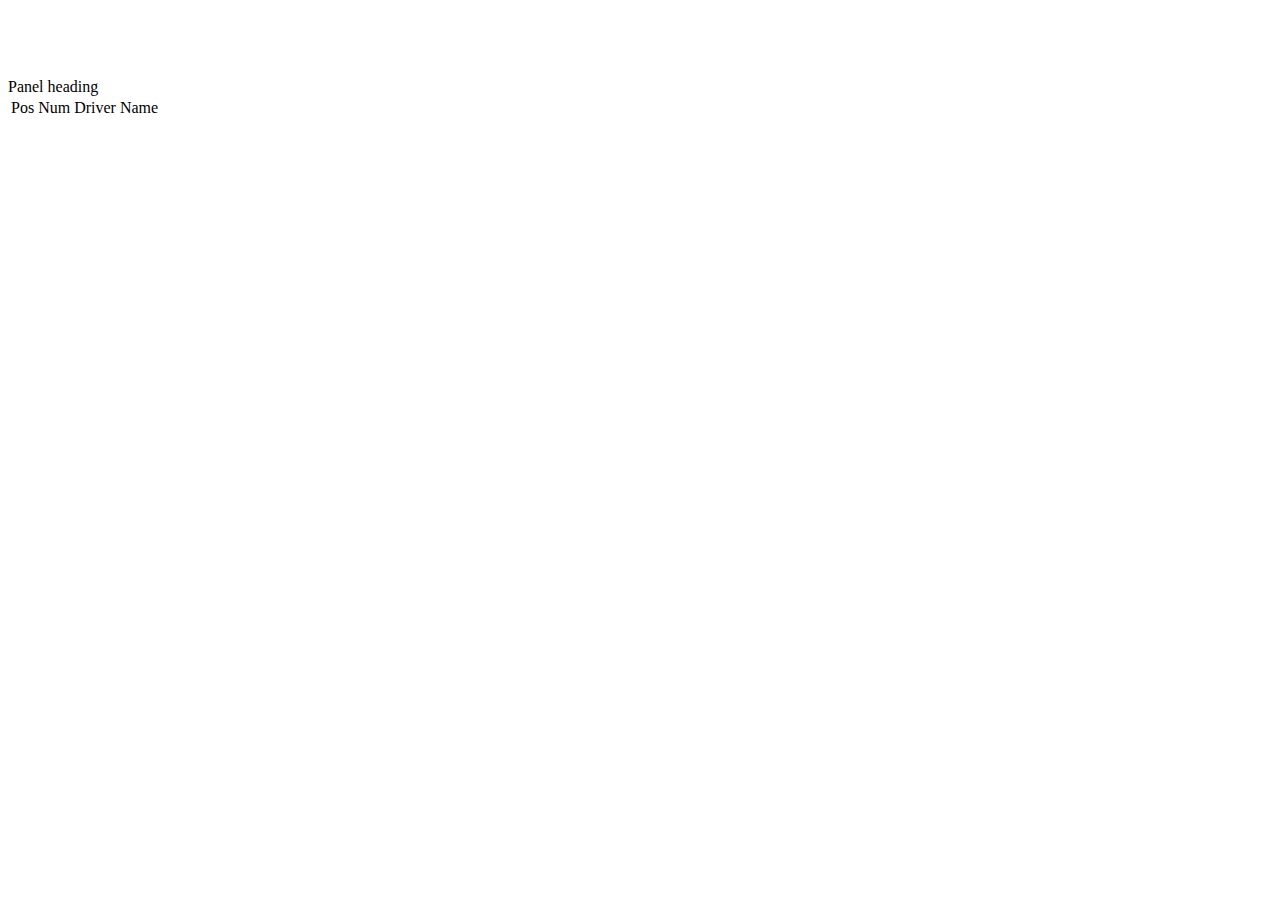
==== index.html @ bbc3978a "First commit" ====
<!DOCTYPE html>
<html lang="en">
<head>
    <meta charset="UTF-8">
    <title></title>
    <link href="src/bootstrap/dist/css/bootstrap.min.css" rel="stylesheet">
    <style>
        body {
            padding-top: 70px; /* Required padding for .navbar-fixed-top. Remove if using .navbar-static-top. Change if height of navigation changes. */
        }
        .thumbnail img {
            width: 100%;
        }
        .ratings {
            padding-right: 10px;
            padding-left: 10px;
            color: #d17581;
        }
        .thumbnail {
            padding: 0;
        }
        .thumbnail .caption-full {
            padding: 9px;
            color: #333;
        }
        footer {
            margin: 50px 0;
        }
        #editor {
            /** Setting height is also important, otherwise editor wont showup**/
            height: 300px;
        }
        .addedLine {
            background: rgba(50, 255, 50, 0.3);
        }
        .defaultLine {
            background: rgba(255, 255, 255, 0.0);
        }
        .deletedLine {
            background: rgba(255, 50, 50, 0.3);
        }
        html {
            overflow-y: scroll;
        }
    </style>

    <script type="text/javascript" src="src/jquery/dist/jquery.js" charset="utf-8"></script>
    <script type="text/javascript" src="src/bootstrap/dist/js/bootstrap.min.js" charset="utf-8"></script>
    <script type="text/javascript" src="race.data" charset="utf-8"></script>

    <script>
        var raceData = raceInfo;
        (function ($) {$(document).ready(function() {
            for(i=0; i<raceData.drivers.length; i++) {
                var row =
                        "<tr>" +
                        "<td>" + raceData.drivers[i].finishPosition + "</td>" +
                        "<td>" + raceData.drivers[i].carNumber + "</td>" +
                        "<td>" + raceData.drivers[i].name + "</td>" +
                        "<td>" + raceData.drivers[i].teamName + "</td>" +
                        "<td>" + raceData.drivers[i].gridPosition + "</td>" +
                        "<td>" + raceData.drivers[i].finishPosition + "</td>" +
                        "<td>" + raceData.drivers[i].completedLaps + "</td>" +
                        "<td>" + raceData.drivers[i].finishTime + "</td>" +
                        "<td>" + raceData.drivers[i].bestLapTime + "</td>" +
                        "<td>" + raceData.drivers[i].numOfPitstops + "</td>" +
                        "<td>" + raceData.drivers[i].earnedPoints + "</td>" +
                        "</tr>"

                console.log(row);
                $("#resultsTable tr:last").after(row);
            }
        });})(jQuery);

    </script>
</head>
<body>
    <!-- Navigation -->
    <nav class="navbar navbar-default navbar-fixed-top" role="navigation">
        <div class="container">
            <!-- Brand and toggle get grouped for better mobile display -->
            <div class="navbar-header">
                <a id="header-name" class="navbar-brand"></a>
            </div>
        </div>
        <!-- /.container -->
    </nav>

    <div id="content" class="container">
        <div class="row">
            <div class="panel panel-default">
                <!-- Default panel contents -->
                <div class="panel-heading">Panel heading</div>
                <div class="panel-body">

                </div>

                <!-- Table -->
                <table id="resultsTable" class="table">
                    <tbody>
                        <tr>
                            <td>Pos</td>
                            <td>Num</td>
                            <td>Driver Name</td>
                        </tr>
                    </tbody>
                </table>
            </div>
        </div>
    </div>
</body>
</html>
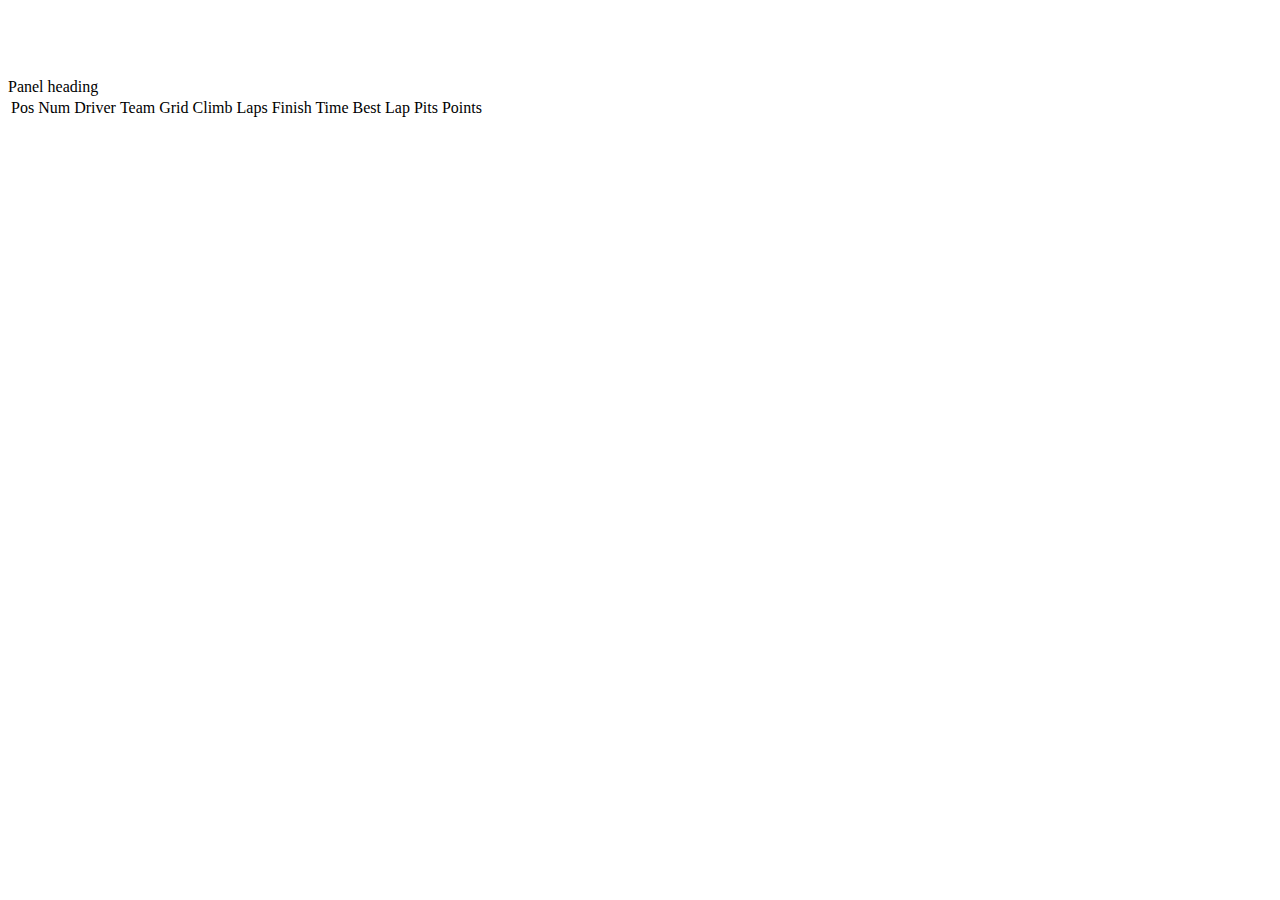
==== commit 1ecb8111: "Improoved template" ====
--- a/index.html
+++ b/index.html
@@ -50,8 +50,67 @@
 
     <script>
         var raceData = raceInfo;
+
+        raceData.drivers.sort(function(a, b) {
+            if(parseInt(a.finishPosition) < parseInt(b.finishPosition)) {
+                return -1;
+            } else
+            if(parseInt(a.finishPosition) > parseInt(b.finishPosition)) {
+                return 1;
+            } else {
+                return 0;
+            }
+        });
+
+        for(i=0; i<raceData.drivers.length; i++) {
+            var firstName = raceData.drivers[i].name.slice(0, raceData.drivers[i].name.indexOf(" "));
+            var lastName = raceData.drivers[i].name.slice(raceData.drivers[i].name.indexOf(" "));
+            raceData.drivers[i].name = firstName + (lastName.toUpperCase());
+        }
+
         (function ($) {$(document).ready(function() {
+
+            function formatTime (str, option) {
+                var milisec = Math.round((parseFloat("0" + str.slice(str.indexOf(".")))) * 1000) / 1000;
+
+                switch(milisec.toString().length) {
+                    case 3:
+                        var ms = milisec.toString().slice(2) + "00"; break;
+                    case 4:
+                        var ms = milisec.toString().slice(2) + "0"; break;
+                    default:
+                        var ms = milisec.toString().slice(2); break;
+                }
+
+                var sec = Math.floor(parseFloat(str));
+                var minutes = 0;
+                var hours = 0;
+
+                while(sec > 60) {
+                    sec -= 60;
+                    minutes++;
+
+                    if(minutes % 60 == 0) {
+                        hours++;
+                    }
+                }
+
+                hours = hours.toString();
+                minutes = minutes.toString();
+                sec = sec.toString();
+
+                if(minutes == 0) {
+                    return ("0:" + (sec < 10 ? "0" + sec : sec) + "," + ms);
+                } else
+                if(hours == 0) {
+                    return ((minutes < 10 && option == "overall"? "0" + minutes : minutes) + ":" + (sec < 10 ? "0" + sec : sec) + "," + ms);
+                } else {
+                    return (hours + ":" + (minutes < 10 ? "0" + minutes : minutes) + ":" + (sec < 10 ? "0" + sec : sec) + "," + ms);
+                }
+            }
+
             for(i=0; i<raceData.drivers.length; i++) {
+                var climb = parseInt(raceData.drivers[i].gridPosition) - parseInt(raceData.drivers[i].finishPosition);
                 var row =
                         "<tr>" +
                         "<td>" + raceData.drivers[i].finishPosition + "</td>" +
@@ -59,15 +118,14 @@
                         "<td>" + raceData.drivers[i].name + "</td>" +
                         "<td>" + raceData.drivers[i].teamName + "</td>" +
                         "<td>" + raceData.drivers[i].gridPosition + "</td>" +
-                        "<td>" + raceData.drivers[i].finishPosition + "</td>" +
+                        "<td>" + (climb > 0 ? "+" + climb : climb) + "</td>" +
                         "<td>" + raceData.drivers[i].completedLaps + "</td>" +
-                        "<td>" + raceData.drivers[i].finishTime + "</td>" +
-                        "<td>" + raceData.drivers[i].bestLapTime + "</td>" +
+                        "<td>" + formatTime(raceData.drivers[i].finishTime, "overall") + "</td>" +
+                        "<td>" + formatTime(raceData.drivers[i].bestLapTime, "single") + "</td>" +
                         "<td>" + raceData.drivers[i].numOfPitstops + "</td>" +
                         "<td>" + raceData.drivers[i].earnedPoints + "</td>" +
-                        "</tr>"
+                        "</tr>";
 
-                console.log(row);
                 $("#resultsTable tr:last").after(row);
             }
         });})(jQuery);
@@ -101,7 +159,15 @@
                         <tr>
                             <td>Pos</td>
                             <td>Num</td>
-                            <td>Driver Name</td>
+                            <td>Driver</td>
+                            <td>Team</td>
+                            <td>Grid</td>
+                            <td>Climb</td>
+                            <td>Laps</td>
+                            <td>Finish Time</td>
+                            <td>Best Lap</td>
+                            <td>Pits</td>
+                            <td>Points</td>
                         </tr>
                     </tbody>
                 </table>
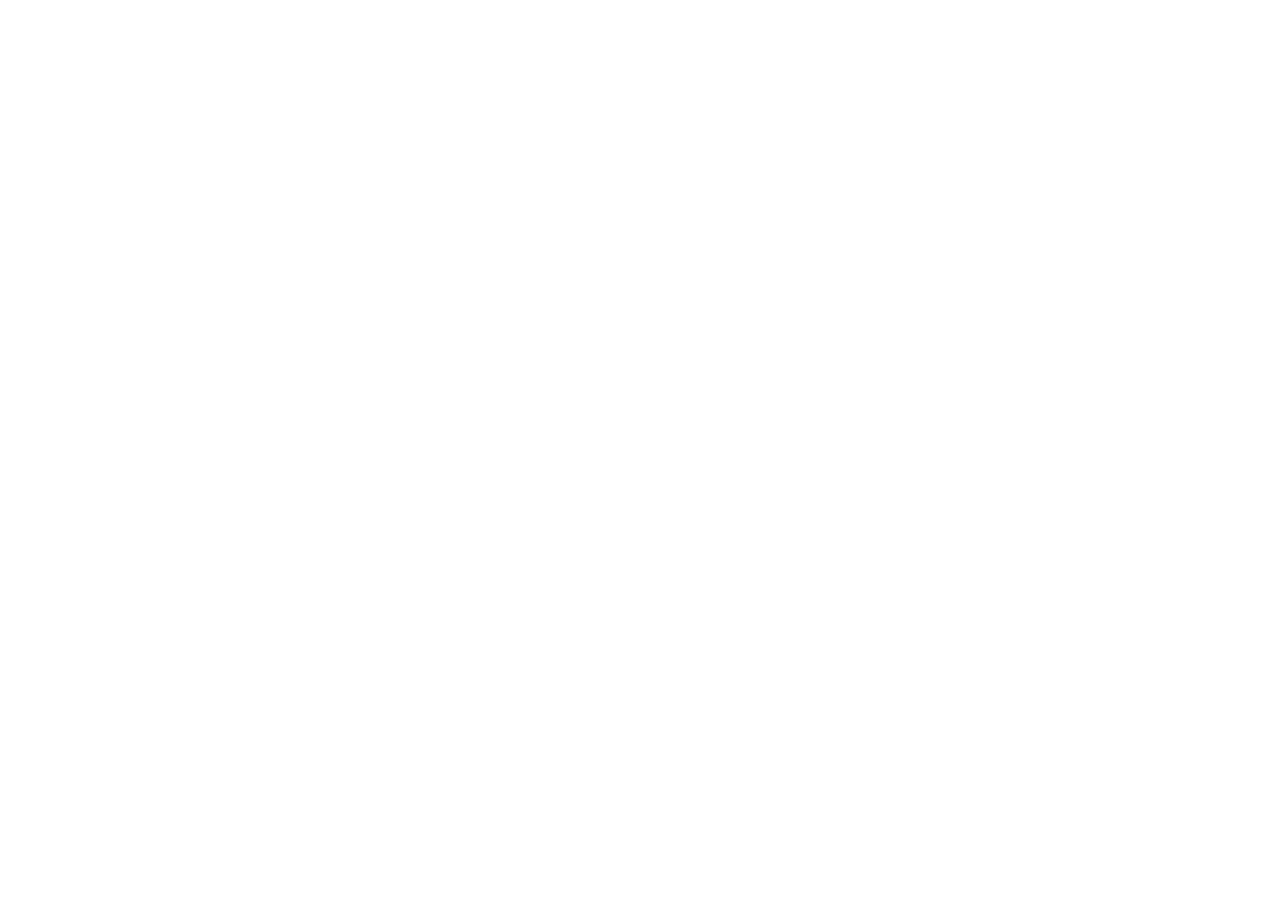
==== commit 7c19e76a: "Updated template" ====
--- a/index.html
+++ b/index.html
@@ -42,6 +42,7 @@
         html {
             overflow-y: scroll;
         }
+        #resultsTable #pos { text-align: right }
     </style>
 
     <script type="text/javascript" src="src/jquery/dist/jquery.js" charset="utf-8"></script>
@@ -51,35 +52,22 @@
     <script>
         var raceData = raceInfo;
 
-        raceData.drivers.sort(function(a, b) {
-            if(parseInt(a.finishPosition) < parseInt(b.finishPosition)) {
-                return -1;
-            } else
-            if(parseInt(a.finishPosition) > parseInt(b.finishPosition)) {
-                return 1;
-            } else {
-                return 0;
-            }
-        });
-
-        for(i=0; i<raceData.drivers.length; i++) {
-            var firstName = raceData.drivers[i].name.slice(0, raceData.drivers[i].name.indexOf(" "));
-            var lastName = raceData.drivers[i].name.slice(raceData.drivers[i].name.indexOf(" "));
-            raceData.drivers[i].name = firstName + (lastName.toUpperCase());
-        }
-
         (function ($) {$(document).ready(function() {
+            $("#serverName").text(raceData.serverName.toUpperCase());
+            $("#eventName").text(raceData.eventName.toUpperCase());
+            $("#trackName").text(raceData.trackName.toUpperCase());
 
             function formatTime (str, option) {
                 var milisec = Math.round((parseFloat("0" + str.slice(str.indexOf(".")))) * 1000) / 1000;
 
+                var ms = 0;
                 switch(milisec.toString().length) {
                     case 3:
-                        var ms = milisec.toString().slice(2) + "00"; break;
+                        ms = milisec.toString().slice(2) + "00"; break;
                     case 4:
-                        var ms = milisec.toString().slice(2) + "0"; break;
+                        ms = milisec.toString().slice(2) + "0"; break;
                     default:
-                        var ms = milisec.toString().slice(2); break;
+                        ms = milisec.toString().slice(2); break;
                 }
 
                 var sec = Math.floor(parseFloat(str));
@@ -109,21 +97,124 @@
                 }
             }
 
+            function editName (str) {
+                var firstName = str.slice(0, str.indexOf(" "));
+                var lastName = str.slice(str.indexOf(" "));
+
+                return (firstName + lastName.toUpperCase());
+            }
+
+            raceData.drivers.sort(function(a, b) {
+                if(parseInt(a.finishPosition) < parseInt(b.finishPosition)) {
+                    return -1;
+                } else
+                if(parseInt(a.finishPosition) > parseInt(b.finishPosition)) {
+                    return 1;
+                } else {
+                    return 0;
+                }
+            });
+
+            var headRow =
+                    "<tr>" +
+                    "<th style=\"text-align: right;\">Pos</th>" +
+                    "<th style=\"text-align: right;\">Num</th>" +
+                    "<th style=\"text-align: center;\">Driver Name</th>" +
+                    "<th style=\"text-align: center;\">Team</th>" +
+                    "<th style=\"text-align: center;\"></th>" +
+                    "<th style=\"text-align: right;\">Grid</th>" +
+                    "<th style=\"text-align: left;\">Climb</th>" +
+                    "<th style=\"text-align: left;\">Laps</th>" +
+                    "<th style=\"text-align: left;\">Finish Time</th>" +
+                    "<th style=\"text-align: left;\">Best Lap</th>" +
+                    "<th style=\"text-align: right;\">Points</th>" +
+                    "</tr>";
+
+            $("#resultsTable tr:last").after(headRow);
+
             for(i=0; i<raceData.drivers.length; i++) {
                 var climb = parseInt(raceData.drivers[i].gridPosition) - parseInt(raceData.drivers[i].finishPosition);
+                var climbStr = "";
+                if(climb > 0) {
+                    climbStr =
+                            "<td style=\"text-align: left;\">" +
+                            "<span class=\"glyphicon glyphicon-circle-arrow-up text-success\" aria-hidden=\"true\">" +
+                            "</span>" + "&nbsp" +
+                            "+" + climb +
+                            "</td>";
+                } else
+                if(climb < 0) {
+                    climbStr =
+                            "<td style=\"text-align: left;\">" +
+                            "<span class=\"glyphicon glyphicon-circle-arrow-down text-danger\" aria-hidden=\"true\">" +
+                            "</span>" + "&nbsp" +
+                            climb +
+                            "</td>";
+                } else {
+                    climbStr =
+                            "<td style=\"text-align: left;\">" +
+                            "<span class=\"glyphicon glyphicon-minus\" aria-hidden=\"true\">" +
+                            "</span>" + "&nbsp" +
+                            climb +
+                            "</td>";
+                }
+
+                var finishTime = "";
+                var finishGap = "";
+                if(raceData.drivers[i].finishTime == "Can not find content tag.") {
+                    finishTime = raceData.drivers[i].finishStatus;
+                } else
+                if (raceData.drivers[i].completedLaps == raceData.drivers[0].completedLaps && raceData.drivers[i].finishPosition != 1) {
+                    var gap = parseFloat(raceData.drivers[i].finishTime) - parseFloat(raceData.drivers[0].finishTime);
+                    finishGap =
+                            formatTime(gap.toString(), "overall");
+                    finishTime =
+                            formatTime(raceData.drivers[i].finishTime, "overall") + " (+" + finishGap + ")";
+                    console.log(finishTime)
+                } else
+                if(raceData.drivers[i].completedLaps < raceData.drivers[0].completedLaps) {
+                    var finishGap =
+                            "+" + (raceData.drivers[0].completedLaps - raceData.drivers[i].completedLaps) + " LAPS"
+                }
+
+
+                var teamCar = "";
+                switch (raceData.drivers[i].teamName) {
+                    case "Ferrari":
+                        teamCar = "<img src='src/images/cars_2015/ferrari.png' style='display: block;height: 100%; width: 100%;' />"; break;
+                    case "Force India Mercedes":
+                        teamCar = "<img src='src/images/cars_2015/forceindia.png' style='display: block;height: 100%; width: 100%' />"; break;
+                    case "Lotus Mercedes":
+                        teamCar = "<img src='src/images/cars_2015/lotus.png' style='display: block; height: 100%; width: 100%' />"; break;
+                    case "Marussia Ferrari":
+                        teamCar = "<img src='src/images/cars_2015/manor.png' style='display: block;height: 100%; width: 100%' />"; break;
+                    case "McLaren Honda":
+                        teamCar = "<img src='src/images/cars_2015/mclaren.png' style='display: block;height: 100%; width: 100%' />"; break;
+                    case "Mercedes":
+                        teamCar = "<img src='src/images/cars_2015/mercedes.png' style='display: block;height: 100%; width: 100%' />"; break;
+                    case "Red Bull Racing Renault":
+                        teamCar = "<img src='src/images/cars_2015/redbull.png' style='display: block;height: 100%; width: 100%' />"; break;
+                    case "Sauber Ferrari":
+                        teamCar = "<img src='src/images/cars_2015/sauber.png' style='display: block;height: 100%; width: 100%' />"; break;
+                    case "Toro Rosso Renault":
+                        teamCar = "<img src='src/images/cars_2015/tororosso.png' style='display: block;height: 100%; width: 100%' />"; break;
+                    case "Williams Mercedes":
+                        teamCar = "<img src='src/images/cars_2015/williams.png' style='display: block;height: 100%; width: 100%' />"; break;
+                }
+
                 var row =
                         "<tr>" +
-                        "<td>" + raceData.drivers[i].finishPosition + "</td>" +
-                        "<td>" + raceData.drivers[i].carNumber + "</td>" +
-                        "<td>" + raceData.drivers[i].name + "</td>" +
-                        "<td>" + raceData.drivers[i].teamName + "</td>" +
-                        "<td>" + raceData.drivers[i].gridPosition + "</td>" +
-                        "<td>" + (climb > 0 ? "+" + climb : climb) + "</td>" +
-                        "<td>" + raceData.drivers[i].completedLaps + "</td>" +
-                        "<td>" + formatTime(raceData.drivers[i].finishTime, "overall") + "</td>" +
-                        "<td>" + formatTime(raceData.drivers[i].bestLapTime, "single") + "</td>" +
-                        "<td>" + raceData.drivers[i].numOfPitstops + "</td>" +
-                        "<td>" + raceData.drivers[i].earnedPoints + "</td>" +
+                        "<td style=\"text-align: right;\">" + raceData.drivers[i].finishPosition + "</td>" +
+                        "<td style=\"text-align: right;\">" + raceData.drivers[i].carNumber + "</td>" +
+                        "<td style=\"text-align: left;\">" + editName(raceData.drivers[i].name) + "</td>" +
+                        "<td style=\"text-align: left;\">" + raceData.drivers[i].teamName + "</td>" +
+                        "<td height='40px'>" + teamCar + "</td>" +
+                        "<td style=\"text-align: right;\">" + raceData.drivers[i].gridPosition + "</td>" +
+                        climbStr +
+                        "<td style=\"text-align: left;\">" + raceData.drivers[i].completedLaps + "</td>" +
+                        "<td style=\"text-align: left;\">" + finishTime + "</td>" +
+                        "<td style=\"text-align: left;\">" + formatTime(raceData.drivers[i].bestLapTime, "single") + "</td>" +
+                        "<td style=\"text-align: right;\">" + raceData.drivers[i].earnedPoints + "</td>" +
                         "</tr>";
 
                 $("#resultsTable tr:last").after(row);
@@ -148,7 +239,11 @@
         <div class="row">
             <div class="panel panel-default">
                 <!-- Default panel contents -->
-                <div class="panel-heading">Panel heading</div>
+                <div class="panel-heading">
+                    <h3 id="serverName"></h3>
+                    <h1 id="eventName"></h1>
+                    <h3 id="trackName"></h3>
+                </div>
                 <div class="panel-body">
 
                 </div>
@@ -156,19 +251,18 @@
                 <!-- Table -->
                 <table id="resultsTable" class="table">
                     <tbody>
-                        <tr>
-                            <td>Pos</td>
-                            <td>Num</td>
-                            <td>Driver</td>
-                            <td>Team</td>
-                            <td>Grid</td>
-                            <td>Climb</td>
-                            <td>Laps</td>
-                            <td>Finish Time</td>
-                            <td>Best Lap</td>
-                            <td>Pits</td>
-                            <td>Points</td>
-                        </tr>
+                        <col id="pos" width="1%"/>
+                        <col id="num" width="1%"/>
+                        <col id="driver" width="15%"/>
+                        <col id="team" width="13%"/>
+                        <col id="car" width="7%"/>
+                        <col id="grid" width="1%"/>
+                        <col id="climb" width="3%"/>
+                        <col id="laps" width="1%"/>
+                        <col id="finishTime" width="10%"/>
+                        <col id="bestLap" width="3%"/>
+                        <col id="points" width="1%"/>
+                    <tr></tr>
                     </tbody>
                 </table>
             </div>
